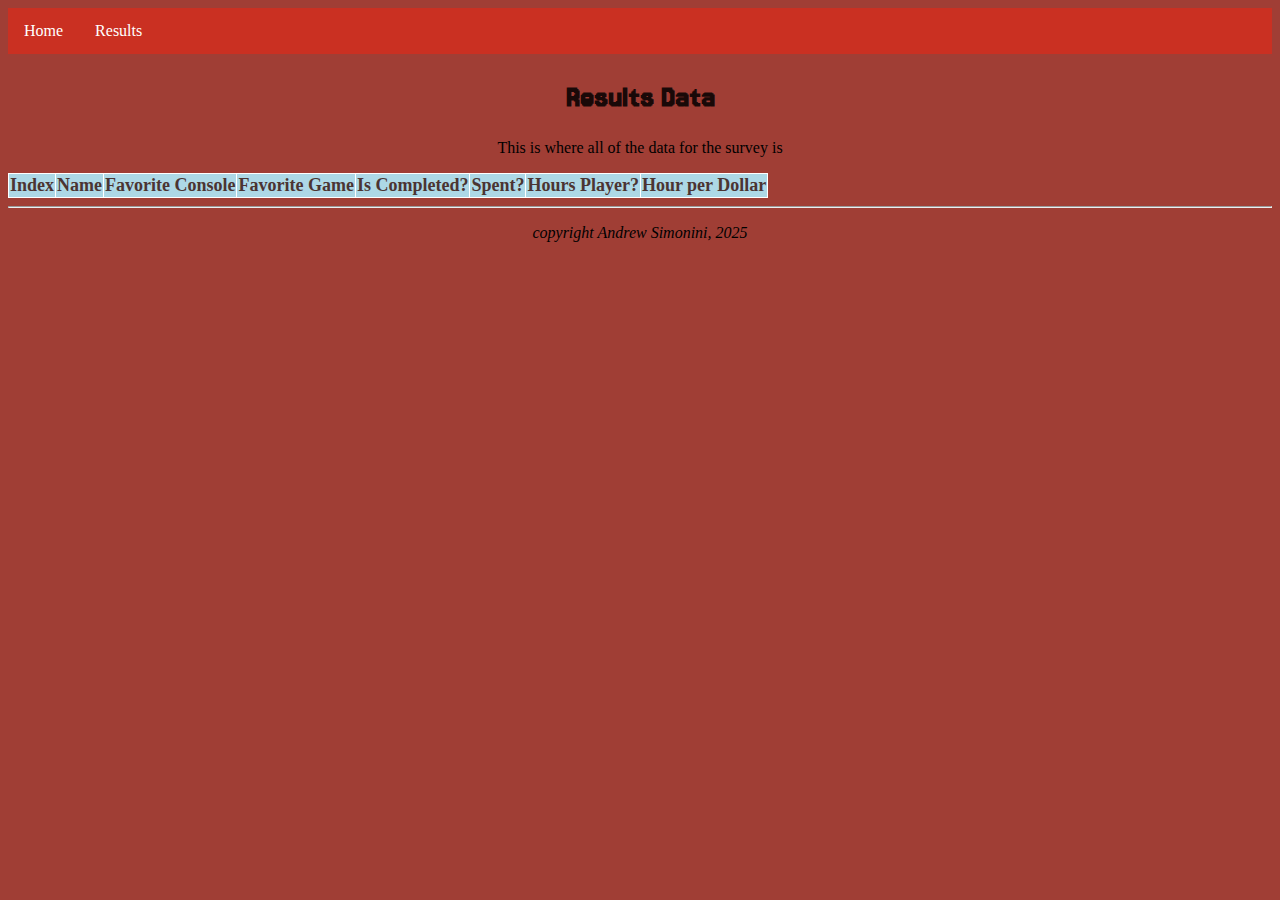
==== public/results.html @ 390aacfd "Near Complete Update" ====
<!DOCTYPE html>
<html lang="en">
<head>
    <title>CS4241 Assignment 2</title>
    <meta charset="utf-8">
    <script src="js/table.js"></script>
    <link rel="stylesheet" href="css/main.css">

    <!-- get rid of favicon error -->
    <link rel="icon" href="data:;base64,iVBORw0KGgo=">

    <link rel="preconnect" href="https://fonts.googleapis.com">
    <link rel="preconnect" href="https://fonts.gstatic.com" crossorigin>
    <link href="https://fonts.googleapis.com/css2?family=Jersey+15&display=swap" rel="stylesheet">
</head>

<header>
    <nav id ="NavBar">
        <ul>
            <li> <a href="index.html"> Home </a></li>
            <li> <a href="results.html"> Results </a></li>
        </ul>
    </nav>
</header>

<body id = resultsBody>

<h2>Results Data</h2>
<p> This is where all of the data for the survey is</p>

<table id = bigTable>
    <tr>
        <th> Index </th>
        <th> Name </th>
        <th> Favorite Console </th>
        <th> Favorite Game </th>
        <th> Is Completed? </th>
        <th> Spent? </th>
        <th> Hours Player? </th>
        <th> Hour per Dollar </th>
    </tr>
    <tbody id = "bigTableBody">

    </tbody>
</table>
<hr />
<footer>
    <p><i>copyright Andrew Simonini, 2025 </i></p>
</footer>

</body>
</html>
---- public/css/main.css ----
.jersey-15-regular {
    font-family: "Jersey 15", serif;
    font-weight: 400;
    font-style: normal;
}

/* Nav Bar */
#NavBar ul {
    list-style-type: none;
    margin: 0;
    padding: 0;
    overflow: hidden;

    background-color: #CA3022;
}
#NavBar li {
    float: left;
}
#NavBar li a {
    display: block;
    color: white;
    text-align: center;
    padding: 14px 16px;
    text-decoration: none;
}
#NavBar li a:hover:not(.active) {
    background-color: #75403B;
}

.active {
    background-color: rgba(255, 218, 0, 100);
}

/* About Me / Index */
table,th,td {
    border: 1px solid black;
    border-collapse: collapse;
    color: #4B3432;
}

th {
    background-color: lightblue;
    text-align: center;
    font-size: large;
    border-color: white;
}
td:nth-child(odd) {
    background-color: #FB1010AB;
    text-align: center;
    font-size: medium;
    border-color: white;
}
td:nth-child(even) {
    background-color: #CA3022;
    text-align: center;
    font-size: medium;
    border-color: white;
}

/* General Page */
body {
    background-color: #A03E35;

}

h2 {
    display: flex;
    justify-content: center;
    color: rgba(0, 0, 0, 0.85);
    font-family: "Jersey 15", serif;
    font-size: xx-large;
}

label {
    display: flex;
    justify-content: center;
    font-family: "Jersey 15", serif;
    font-size: x-large;
    text-effect: emboss;
}


p {
    display: flex;
    justify-content: center;
}
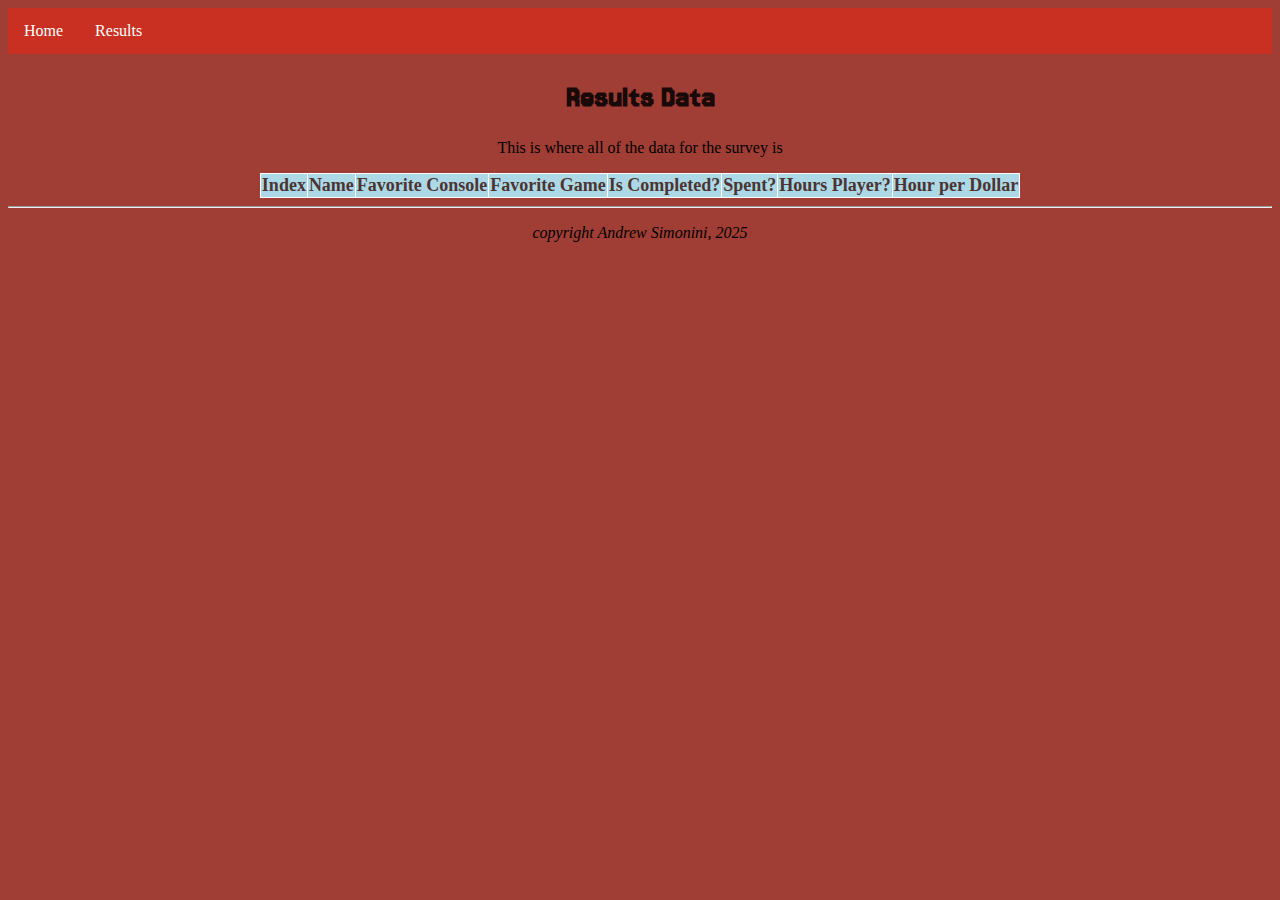
==== commit 8b429655: "Near Complete, Read Me Updated, Just need Validation" ====
--- a/public/results.html
+++ b/public/results.html
@@ -27,22 +27,23 @@
 
 <h2>Results Data</h2>
 <p> This is where all of the data for the survey is</p>
+<div>
+    <table id = bigTable>
+        <tr>
+            <th> Index </th>
+            <th> Name </th>
+            <th> Favorite Console </th>
+            <th> Favorite Game </th>
+            <th> Is Completed? </th>
+            <th> Spent? </th>
+            <th> Hours Player? </th>
+            <th> Hour per Dollar </th>
+        </tr>
+        <tbody id = "bigTableBody">
 
-<table id = bigTable>
-    <tr>
-        <th> Index </th>
-        <th> Name </th>
-        <th> Favorite Console </th>
-        <th> Favorite Game </th>
-        <th> Is Completed? </th>
-        <th> Spent? </th>
-        <th> Hours Player? </th>
-        <th> Hour per Dollar </th>
-    </tr>
-    <tbody id = "bigTableBody">
-
-    </tbody>
-</table>
+        </tbody>
+    </table>
+</div>
 <hr />
 <footer>
     <p><i>copyright Andrew Simonini, 2025 </i></p>
--- a/public/css/main.css
+++ b/public/css/main.css
@@ -71,11 +71,20 @@
     font-size: xx-large;
 }
 
-label {
+div {
     display: flex;
     justify-content: center;
+}
+
+label {
     font-family: "Jersey 15", serif;
     font-size: x-large;
+    text-effect: emboss;
+}
+
+input, text {
+    background-color: blanchedalmond;
+    color: black;
     text-effect: emboss;
 }
 
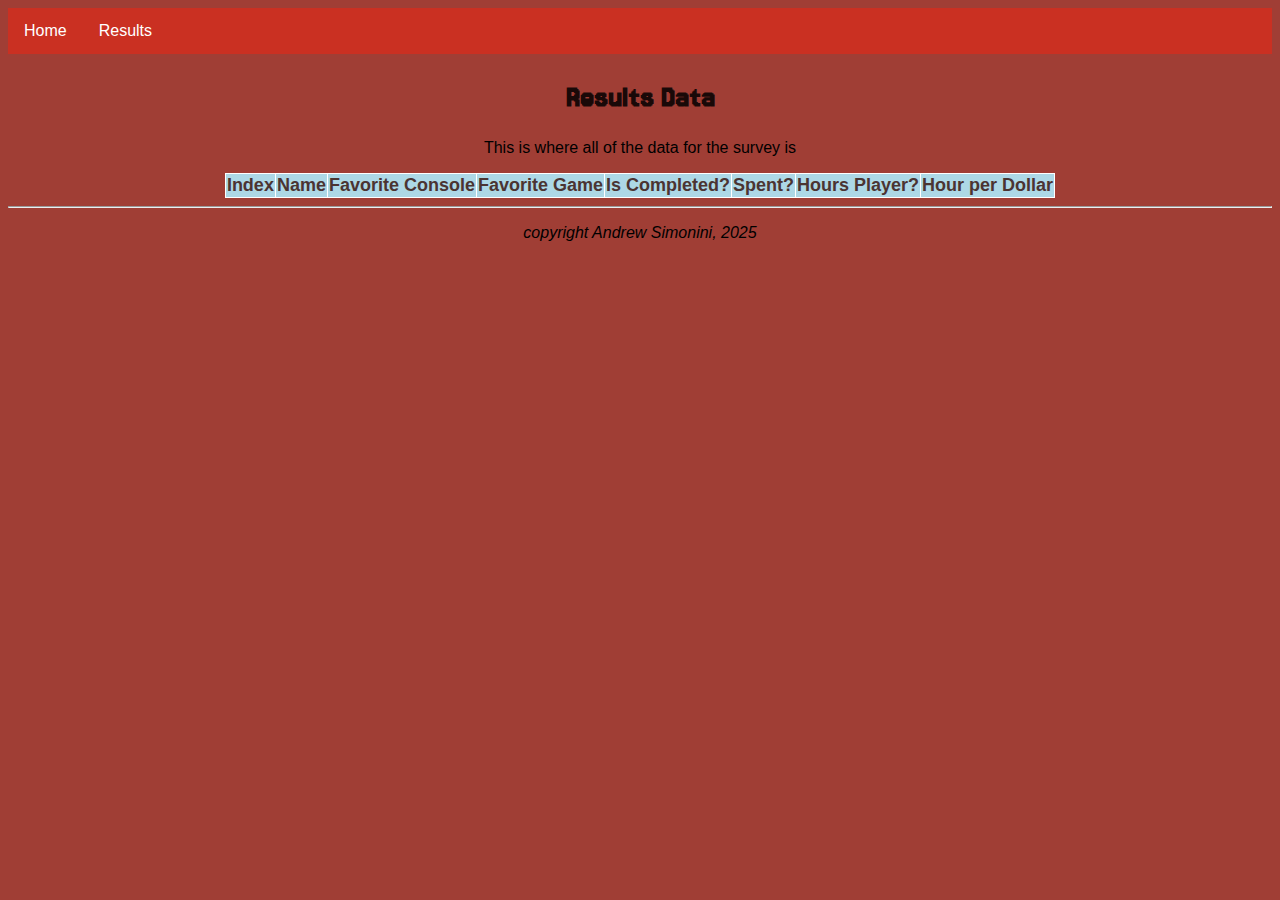
==== commit e8787c1b: "Finished the final bits" ====
--- a/public/results.html
+++ b/public/results.html
@@ -14,6 +14,10 @@
     <link href="https://fonts.googleapis.com/css2?family=Jersey+15&display=swap" rel="stylesheet">
 </head>
 
+
+<body id = resultsBody>
+
+
 <header>
     <nav id ="NavBar">
         <ul>
@@ -22,8 +26,6 @@
         </ul>
     </nav>
 </header>
-
-<body id = resultsBody>
 
 <h2>Results Data</h2>
 <p> This is where all of the data for the survey is</p>
--- a/public/css/main.css
+++ b/public/css/main.css
@@ -10,11 +10,13 @@
     margin: 0;
     padding: 0;
     overflow: hidden;
+    font-family: Helvetica;
 
     background-color: #CA3022;
 }
 #NavBar li {
     float: left;
+    font-family: Helvetica;
 }
 #NavBar li a {
     display: block;
@@ -22,13 +24,16 @@
     text-align: center;
     padding: 14px 16px;
     text-decoration: none;
+    font-family: Helvetica;
 }
 #NavBar li a:hover:not(.active) {
     background-color: #75403B;
+    font-family: Helvetica;
 }
 
 .active {
     background-color: rgba(255, 218, 0, 100);
+    font-family: Helvetica;
 }
 
 /* About Me / Index */
@@ -36,6 +41,7 @@
     border: 1px solid black;
     border-collapse: collapse;
     color: #4B3432;
+    font-family: Helvetica;
 }
 
 th {
@@ -43,23 +49,27 @@
     text-align: center;
     font-size: large;
     border-color: white;
+    font-family: Helvetica;
 }
 td:nth-child(odd) {
     background-color: #FB1010AB;
     text-align: center;
     font-size: medium;
     border-color: white;
+    font-family: Helvetica;
 }
 td:nth-child(even) {
     background-color: #CA3022;
     text-align: center;
     font-size: medium;
     border-color: white;
+    font-family: Helvetica;
 }
 
 /* General Page */
 body {
     background-color: #A03E35;
+    font-family: Helvetica;
 
 }
 
@@ -74,6 +84,7 @@
 div {
     display: flex;
     justify-content: center;
+    font-family: Helvetica;
 }
 
 label {
@@ -86,11 +97,17 @@
     background-color: blanchedalmond;
     color: black;
     text-effect: emboss;
+    font-family: Helvetica;
 }
 
 
 p {
     display: flex;
     justify-content: center;
+    font-family: Helvetica;
 }
 
+button {
+    font-family: Helvetica;
+}
+
